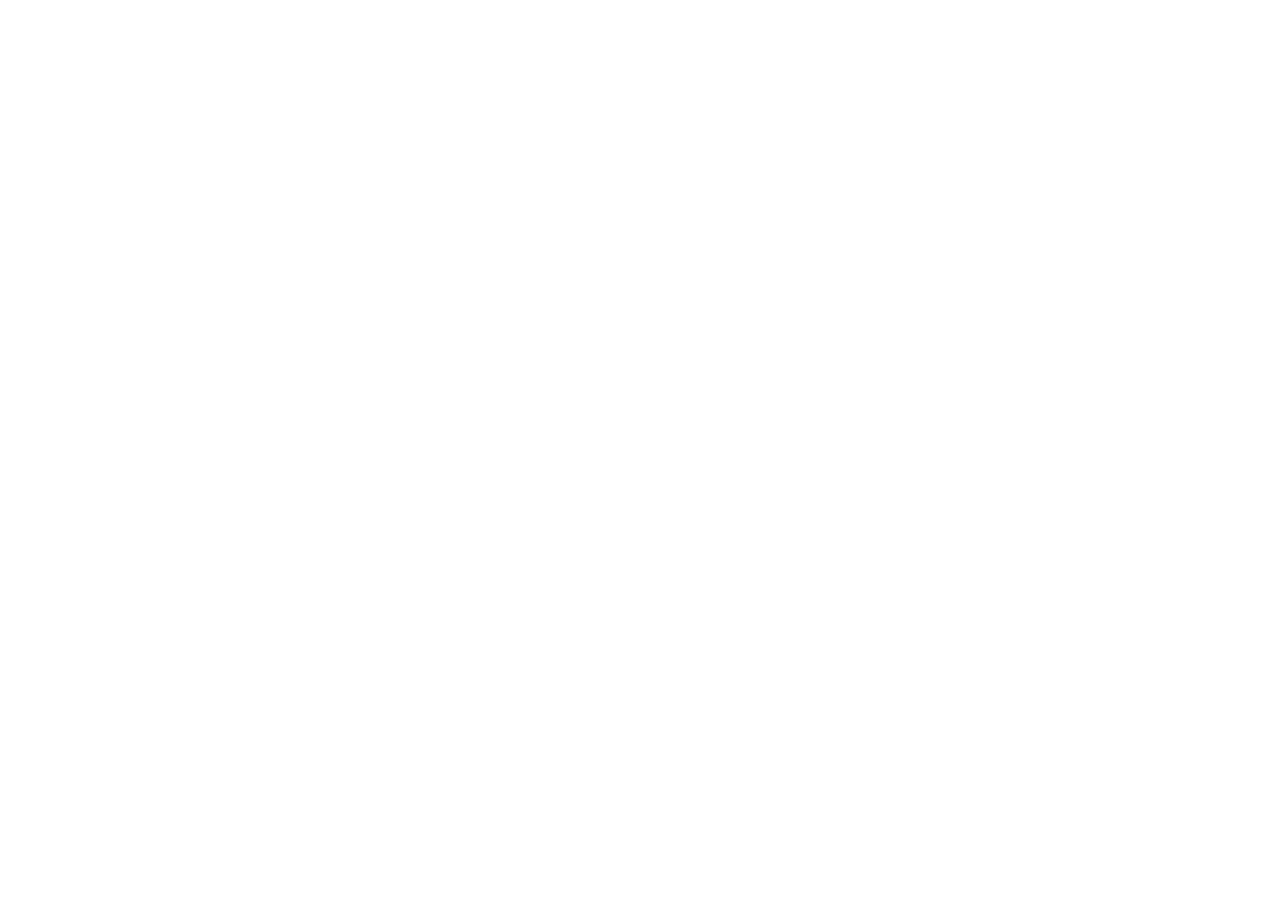
==== index.html @ a4bf7f1d "commit de prueba" ====
<!DOCTYPE html>
<html lang="en">
<head>
    <meta charset="UTF-8">
    <meta http-equiv="X-UA-Compatible" content="IE=edge">
    <meta name="viewport" content="width=device-width, initial-scale=1.0">
    <title>Index</title>
</head>
<body>
    
</body>
</html>
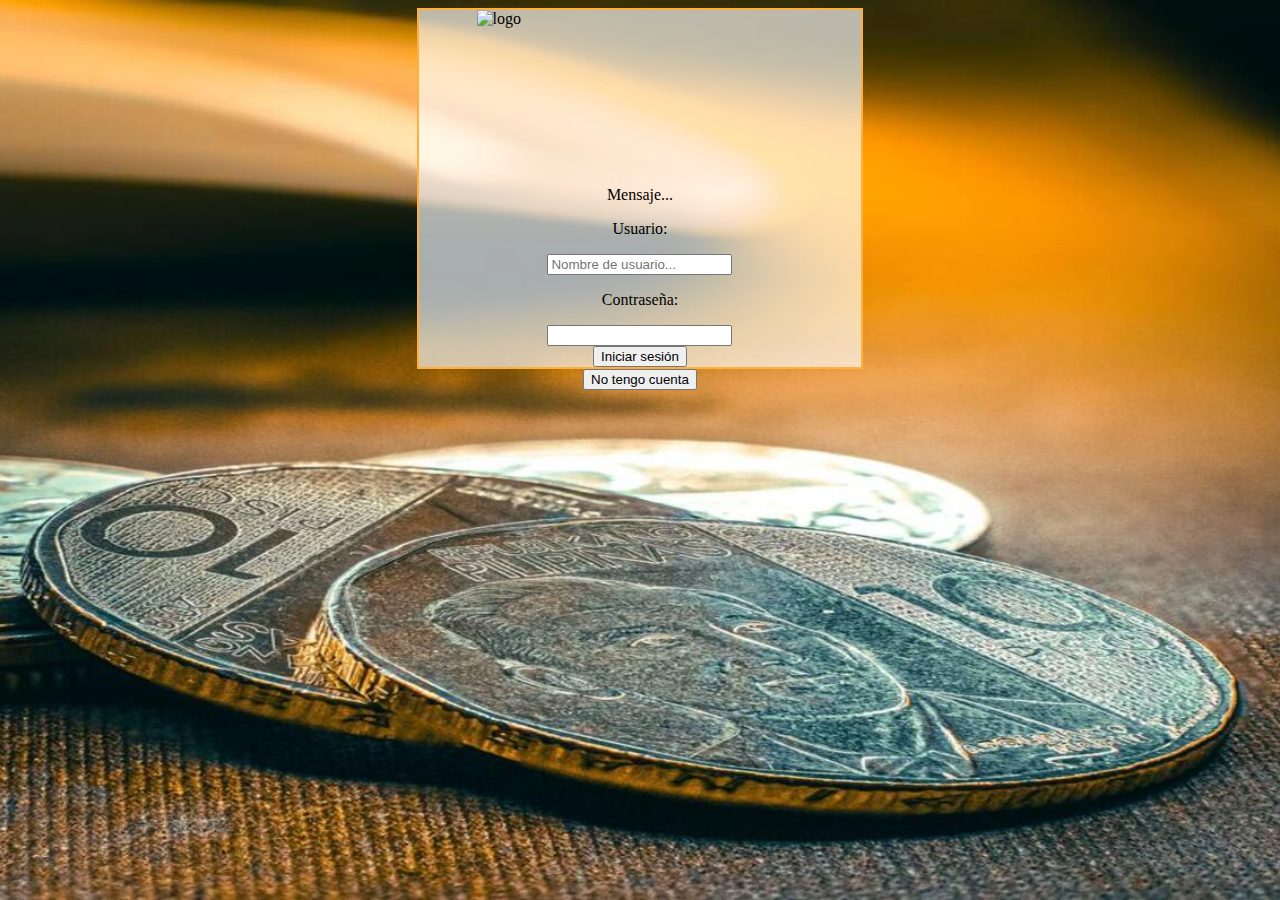
==== commit 6751232c: "Agregue logo de ejemplo y mejore detalles del fondo" ====
--- a/index.html
+++ b/index.html
@@ -4,9 +4,25 @@
     <meta charset="UTF-8">
     <meta http-equiv="X-UA-Compatible" content="IE=edge">
     <meta name="viewport" content="width=device-width, initial-scale=1.0">
-    <title>Index</title>
+    <title>LogIn</title>
+    <link rel="shortcut icon" href="https://icons-for-free.com/download-icon-spendings+budget+cash+coins+money+resolutions+save+money-1320084095232607903_256.ico" type="image/x-icon">
+    <link rel="stylesheet" href="styles/normalize.css">
+    <link rel="stylesheet" href="styles/login.css">
 </head>
 <body>
-    
+    <section class="login">
+        <div id="logo">
+            <img src="https://play-lh.googleusercontent.com/ahJtMe0vfOlAu1XJVQ6rcaGrQBgtrEZQefHy7SXB7jpijKhu1Kkox90XDuH8RmcBOXNn" alt="logo">
+        </div>
+        <p>Mensaje...</p>
+        <div id="usuario">
+           <p>Usuario:</p><input type="text" placeholder="Nombre de usuario..." required>
+        </div>
+        <div id="contraseña">
+           <p>Contraseña:</p><input type="password" name="contraseña" id="contraseña">
+        </div>
+        <button type="submit">Iniciar sesión</button>
+    </section>
+    <button id="nuevoUs">No tengo cuenta</button>
 </body>
 </html>--- a/styles/login.css
+++ b/styles/login.css
@@ -0,0 +1,40 @@
+body{
+    background-image: url("../images/logo1.jpg");
+    background-repeat: no-repeat;
+ background-attachment: fixed;
+ background-position: center center;
+ background-size: cover;
+    display: flex;
+    flex-direction: column;
+    align-items: center;
+    justify-content:center;
+}
+
+#contenedor {    
+    height: 100vh;    
+    display: flex;
+    flex-direction: column;
+    align-items: center;
+    justify-content:center;
+  }
+
+.login {
+    height: 30%;
+    width: 35%;
+    text-align: center;
+    display: block;
+    margin: 0 auto;    
+    border: 2px solid rgb(255 175 60);
+    background-color: rgba(255, 255, 255, 0.664);
+}
+
+img {
+    height: 100%;
+    width: 100%;
+    object-fit: contain;
+}
+
+#logo {
+    height: 10em;
+    width: 10em;
+}
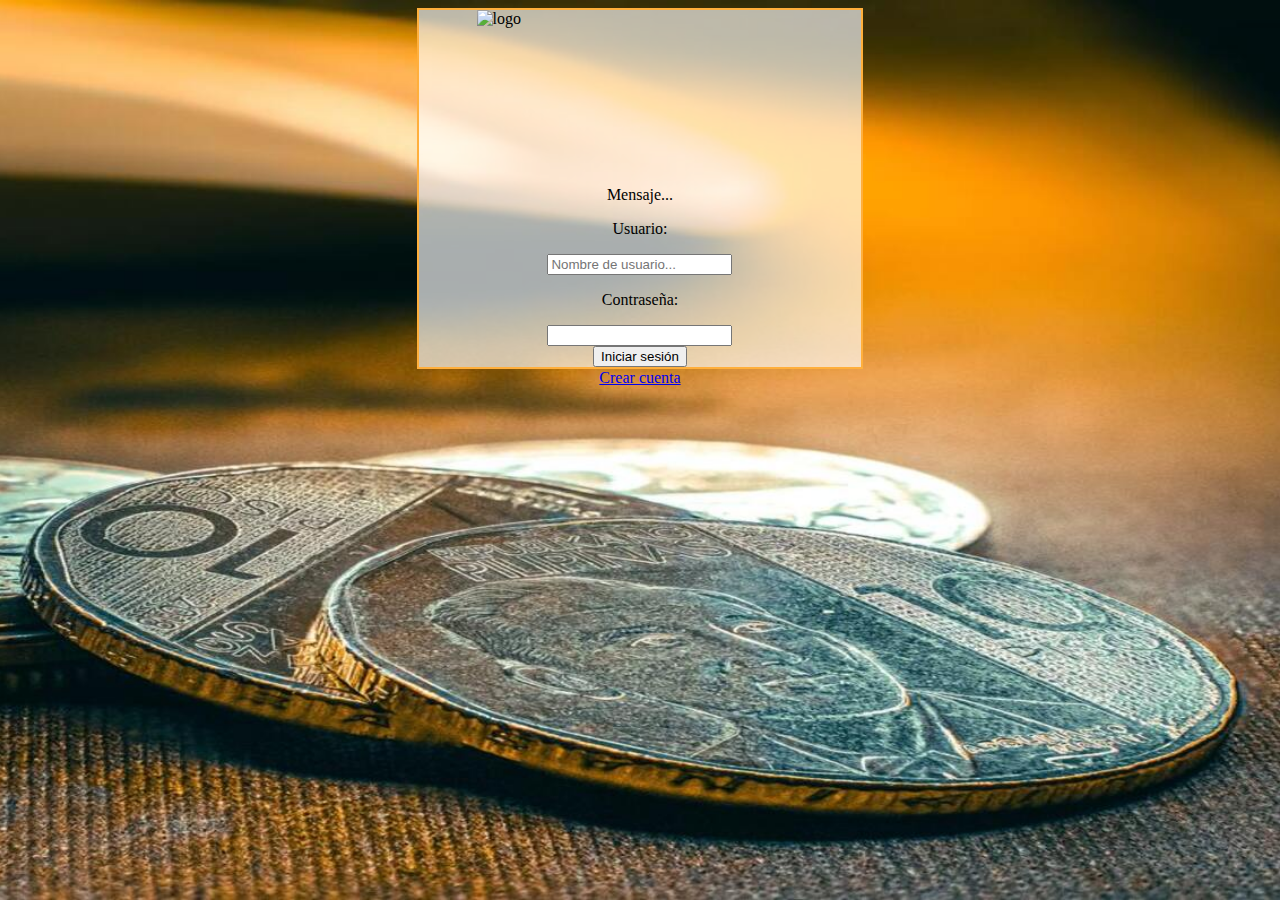
==== commit f6716717: "Update index.html" ====
--- a/index.html
+++ b/index.html
@@ -21,8 +21,10 @@
         <div id="contraseña">
            <p>Contraseña:</p><input type="password" name="contraseña" id="contraseña">
         </div>
-        <button type="submit">Iniciar sesión</button>
+        <form action="inicio.html" class="boton">
+            <button type="submit" id="boton">Iniciar sesión</button>
+          </form>
     </section>
-    <button id="nuevoUs">No tengo cuenta</button>
+    <a href="nuevoUs.html" id="boton">Crear cuenta</a>
 </body>
-</html>+</html>
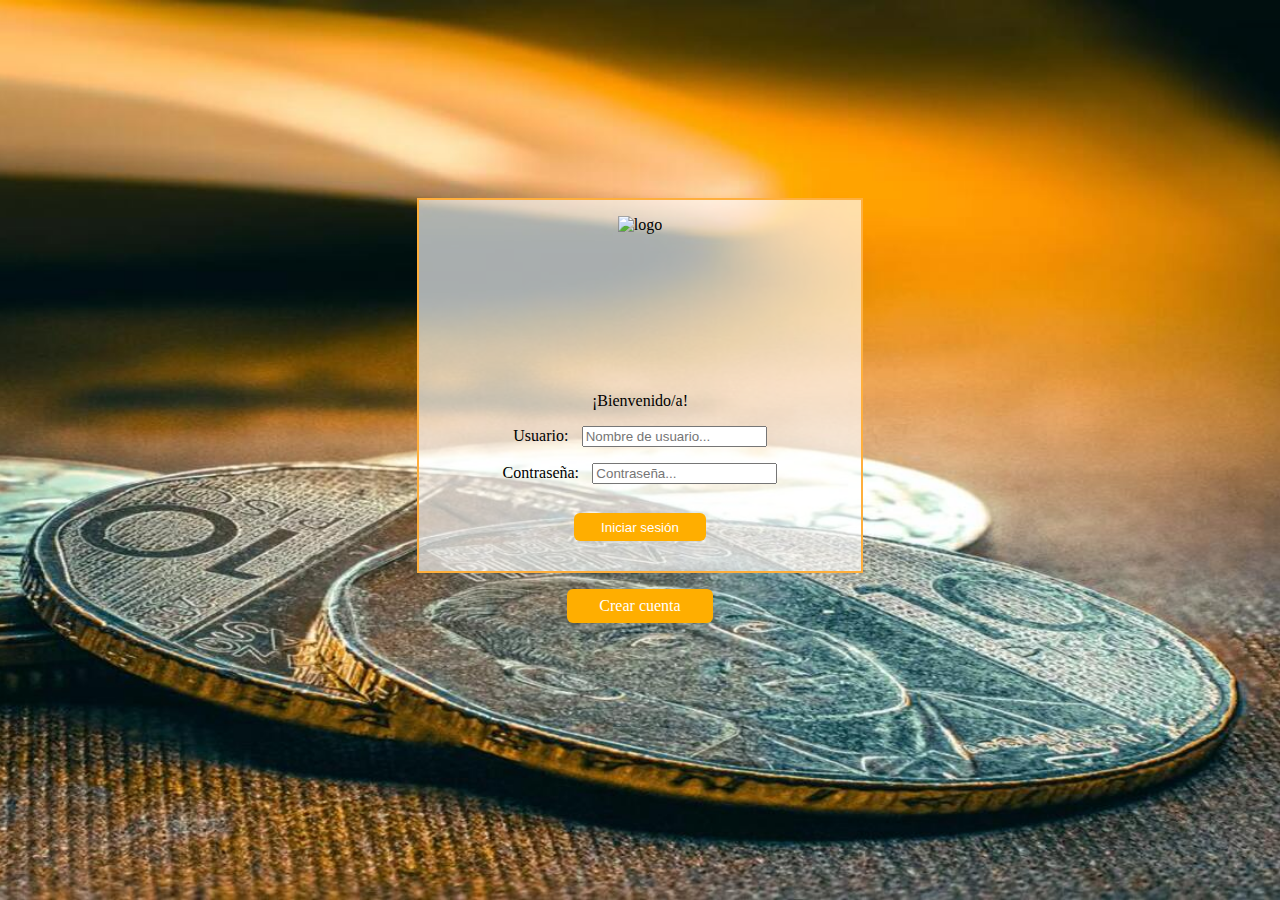
==== commit 466a9429: "se agrego boton cerrar sesión y metodo post" ====
--- a/index.html
+++ b/index.html
@@ -5,24 +5,27 @@
     <meta http-equiv="X-UA-Compatible" content="IE=edge">
     <meta name="viewport" content="width=device-width, initial-scale=1.0">
     <title>LogIn</title>
-    <link rel="shortcut icon" href="https://icons-for-free.com/download-icon-spendings+budget+cash+coins+money+resolutions+save+money-1320084095232607903_256.ico" type="image/x-icon">
+    <link rel="shortcut icon" href="images/iconoIndex.ico" type="image/x-icon">
     <link rel="stylesheet" href="styles/normalize.css">
     <link rel="stylesheet" href="styles/login.css">
 </head>
 <body>
     <section class="login">
         <div id="logo">
-            <img src="https://play-lh.googleusercontent.com/ahJtMe0vfOlAu1XJVQ6rcaGrQBgtrEZQefHy7SXB7jpijKhu1Kkox90XDuH8RmcBOXNn" alt="logo">
+            <img src="images/Logo.webp" alt="logo">
         </div>
-        <p>Mensaje...</p>
+        <p>¡Bienvenido/a!</p>
+        <form action="inicio.html" method="post">
         <div id="usuario">
-           <p>Usuario:</p><input type="text" placeholder="Nombre de usuario..." required>
+           <p>Usuario:<input type="text" placeholder="Nombre de usuario..." name="txtUsuario" required></p>
         </div>
         <div id="contraseña">
-           <p>Contraseña:</p><input type="password" name="contraseña" id="contraseña">
+           <p>Contraseña:<input type="password" name="contraseña" id="contraseña" name="txtContraseña" placeholder="Contraseña..." required></p>
         </div>
-        <form action="inicio.html" class="boton">
-            <button type="submit" id="boton">Iniciar sesión</button>
+        
+            <div class="boton">
+                <button type="submit" id="boton">Iniciar sesión</button>
+            </div>
           </form>
     </section>
     <a href="nuevoUs.html" id="boton">Crear cuenta</a>
--- a/styles/login.css
+++ b/styles/login.css
@@ -19,11 +19,10 @@
   }
 
 .login {
-    height: 30%;
     width: 35%;
     text-align: center;
     display: block;
-    margin: 0 auto;    
+    margin: 15% 0 0 0;
     border: 2px solid rgb(255 175 60);
     background-color: rgba(255, 255, 255, 0.664);
 }
@@ -32,9 +31,28 @@
     height: 100%;
     width: 100%;
     object-fit: contain;
+    /* margin: auto;*/
 }
 
 #logo {
     height: 10em;
-    width: 10em;
+    margin: 1em;
 }
+
+#boton {
+    margin: 1em;
+    text-decoration: none;
+    background-color: #FFAE00;
+    color: white;
+    padding: 0.5em 2em;
+    border: none;
+    border-radius: 6px;
+}
+
+.boton {
+    margin: 1em;
+}
+
+input {
+    margin-left: 1em;
+}
